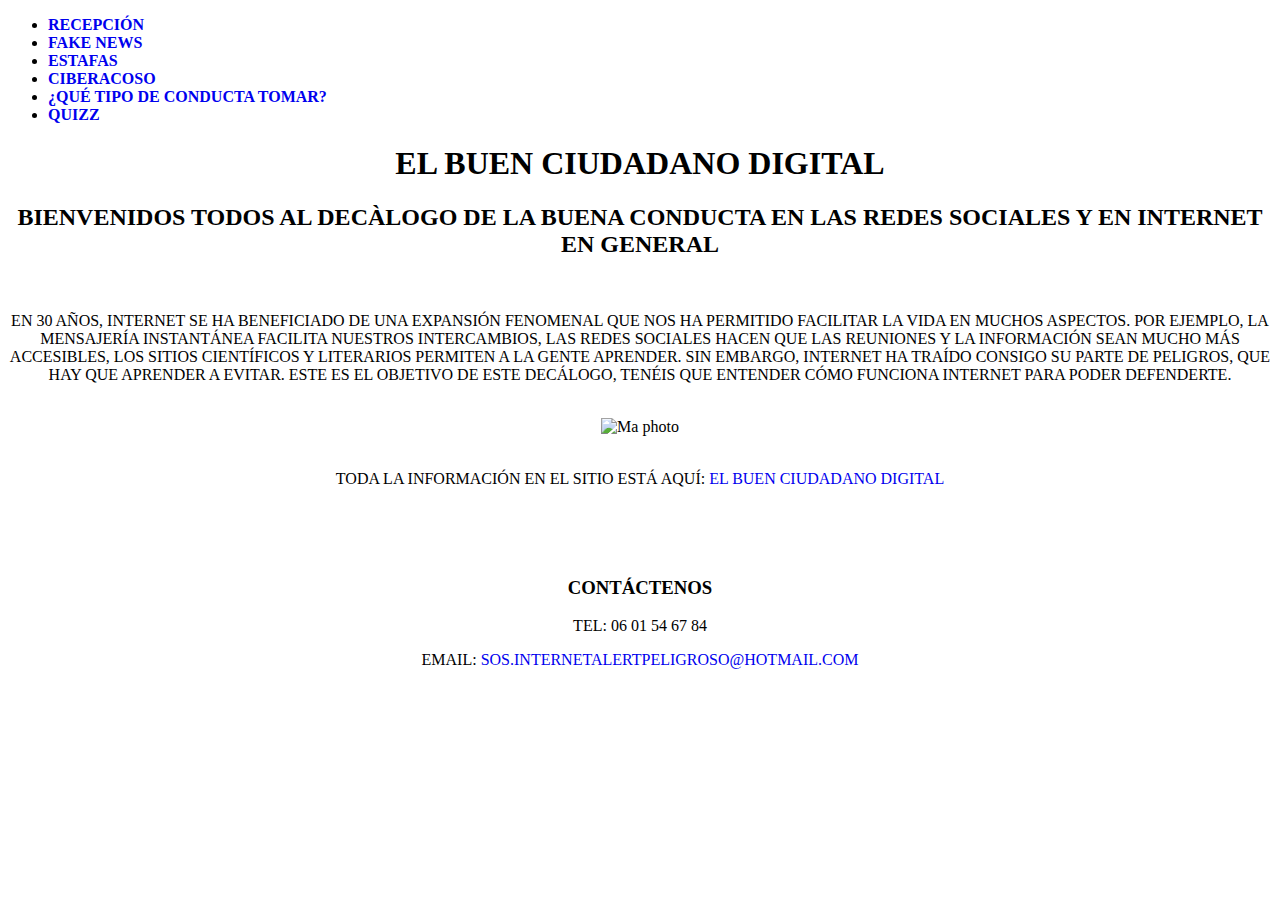
==== index.htm @ 752b1d09 "commit" ====
﻿<!-- Created: 14/03/2022 by eleve -->
<!DOCTYPE HTML PUBLIC "-//W3C//DTD HTML 4.01 Transitional/EN">
<html>
  <head>
    <title>DECÀLOGO_RECEPCIÓN</title>
    <link rel="stylesheet" href="PROJET FINAL CSS.css"/ >

    <meta http-equiv="content-type" content="text/html; charset=ISO-8859-1">
    <meta name="generator" content="PyScripter">
    <meta charset="utf-8" />
  </head>
  <body class = "main">
        <nav><ul class="navigation">
          <li class="navigation-element"><a href="PROJET FINAL HTML.htm" style="text-decoration:none" class="navigation-bouton"><strong>RECEPCIÓN</strong></a></li>
          <li class="navigation-element"><a href="PROJET FINAL HTML1.htm" style="text-decoration:none" class="navigation-bouton"><strong>FAKE NEWS</strong></a></li>
          <li class="navigation-element"><a href="PROJET FINAL HTML2.htm" style="text-decoration:none" class="navigation-bouton"><strong>ESTAFAS</strong></a></li>
          <li class="navigation-element"><a href="PROJET FINAL HTML3.htm" style="text-decoration:none" class="navigation-bouton"><strong>CIBERACOSO</strong></a></li>
          <li class="navigation-element"><a href="PROJET FINAL HTML4.htm" style="text-decoration:none" class="navigation-bouton"><strong>¿QUÉ TIPO DE CONDUCTA TOMAR?</strong></a></li>
          <li class="navigation-element"><a href="PROJET FINAL HTML5.htm" style="text-decoration:none" class="navigation-bouton"><strong>QUIZZ</strong></a></li>
        </ul></nav>
    <center>
    <h1>EL BUEN CIUDADANO DIGITAL</h1>
        <div class="intro"><h2><strong>BIENVENIDOS TODOS AL DECÀLOGO DE LA BUENA CONDUCTA EN LAS REDES SOCIALES Y EN INTERNET EN GENERAL</strong></h2></div>
        <br>
        <div class="intro"><p class="para_main">EN 30 AÑOS, INTERNET SE HA BENEFICIADO DE UNA EXPANSIÓN FENOMENAL QUE NOS HA PERMITIDO FACILITAR LA VIDA EN MUCHOS ASPECTOS. POR EJEMPLO, LA MENSAJERÍA INSTANTÁNEA FACILITA NUESTROS INTERCAMBIOS, LAS REDES SOCIALES HACEN QUE LAS REUNIONES Y LA INFORMACIÓN SEAN MUCHO MÁS ACCESIBLES, LOS SITIOS CIENTÍFICOS Y LITERARIOS PERMITEN A LA GENTE APRENDER.
                                SIN EMBARGO, INTERNET HA TRAÍDO CONSIGO SU PARTE DE PELIGROS, QUE HAY QUE APRENDER A EVITAR.
                                ESTE ES EL OBJETIVO DE ESTE DECÁLOGO, TENÉIS QUE ENTENDER CÓMO FUNCIONA INTERNET PARA PODER DEFENDERTE.</p></div>
        <br>
        <img src="DANGER INTERNET.jpg" alt="Ma photo" >
        <br>
        <br>
        <div class="intro">
        <p class="para_main">TODA LA INFORMACIÓN EN EL SITIO ESTÁ AQUÍ: <a href="Espagnol_Projet_3.docx" style="text-decoration:none">EL BUEN CIUDADANO DIGITAL</a></p>
        </div>
        <br>
        <br>
        <div class="CONTACT">

            <center>
            <br>
            <h3>CONTÁCTENOS</h3>
                <p class="para_main">TEL: 06 01 54 67 84</p>
                <p  class="para_main"> EMAIL:<a href="mailto:sos.internetalertpeligroso@hotmail.com" style="text-decoration:none"> SOS.INTERNETALERTPELIGROSO@HOTMAIL.COM</a></p>
                <br>
            </center>
        </div>
        </center>


  </body>
</html>
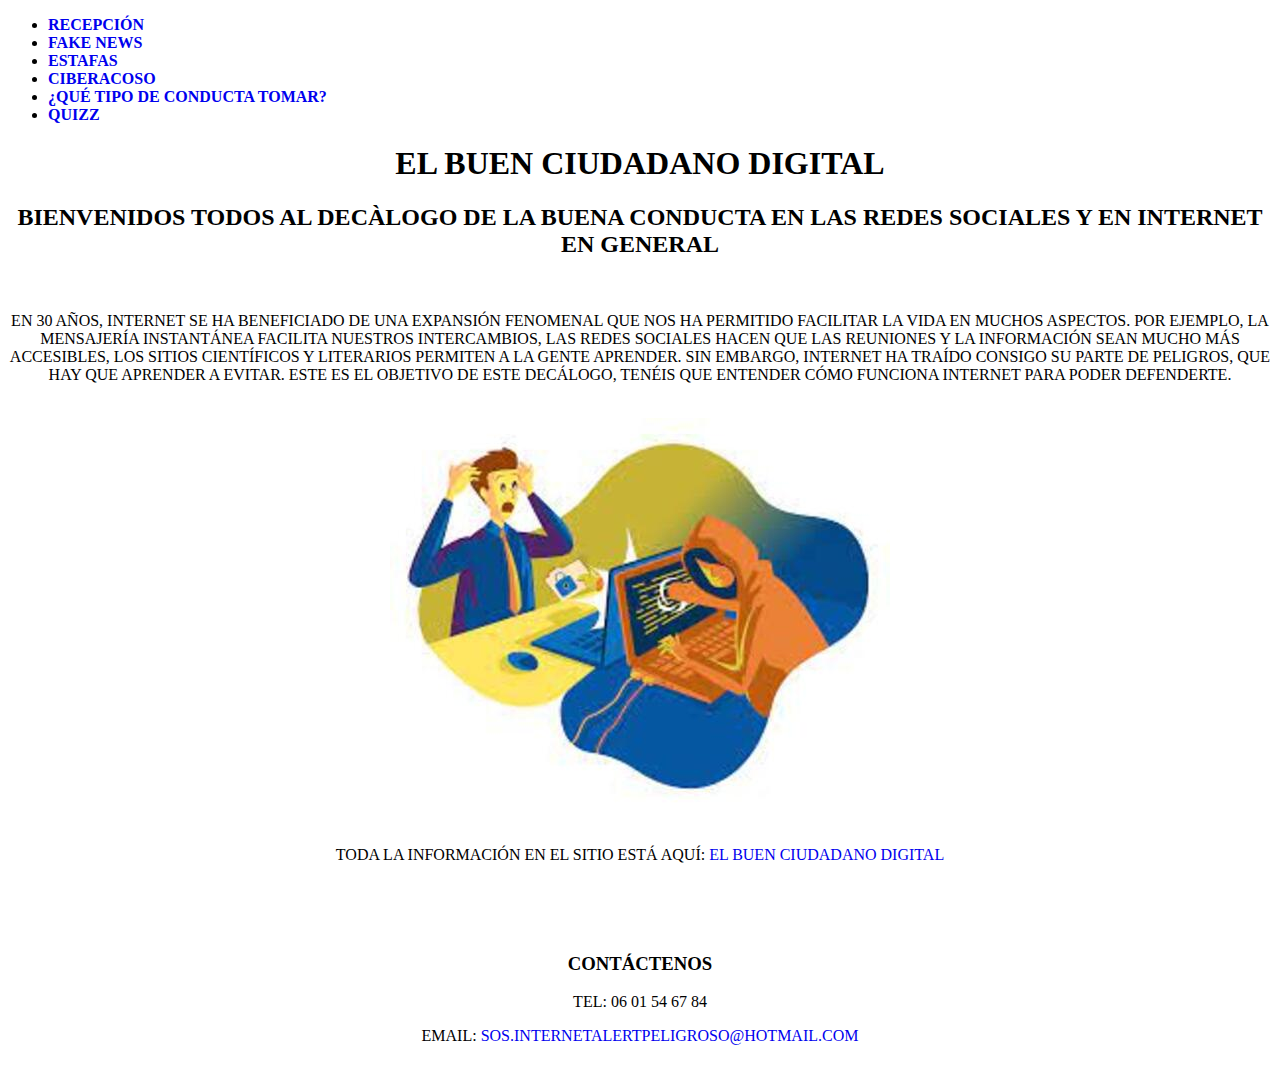
==== commit d25cf30e: "commit" ====
--- a/index.htm
+++ b/index.htm
@@ -3,7 +3,7 @@
 <html>
   <head>
     <title>DECÀLOGO_RECEPCIÓN</title>
-    <link rel="stylesheet" href="PROJET FINAL CSS.css"/ >
+    <link rel="stylesheet" href="PROJET FINAL CSS.css" >
 
     <meta http-equiv="content-type" content="text/html; charset=ISO-8859-1">
     <meta name="generator" content="PyScripter">
